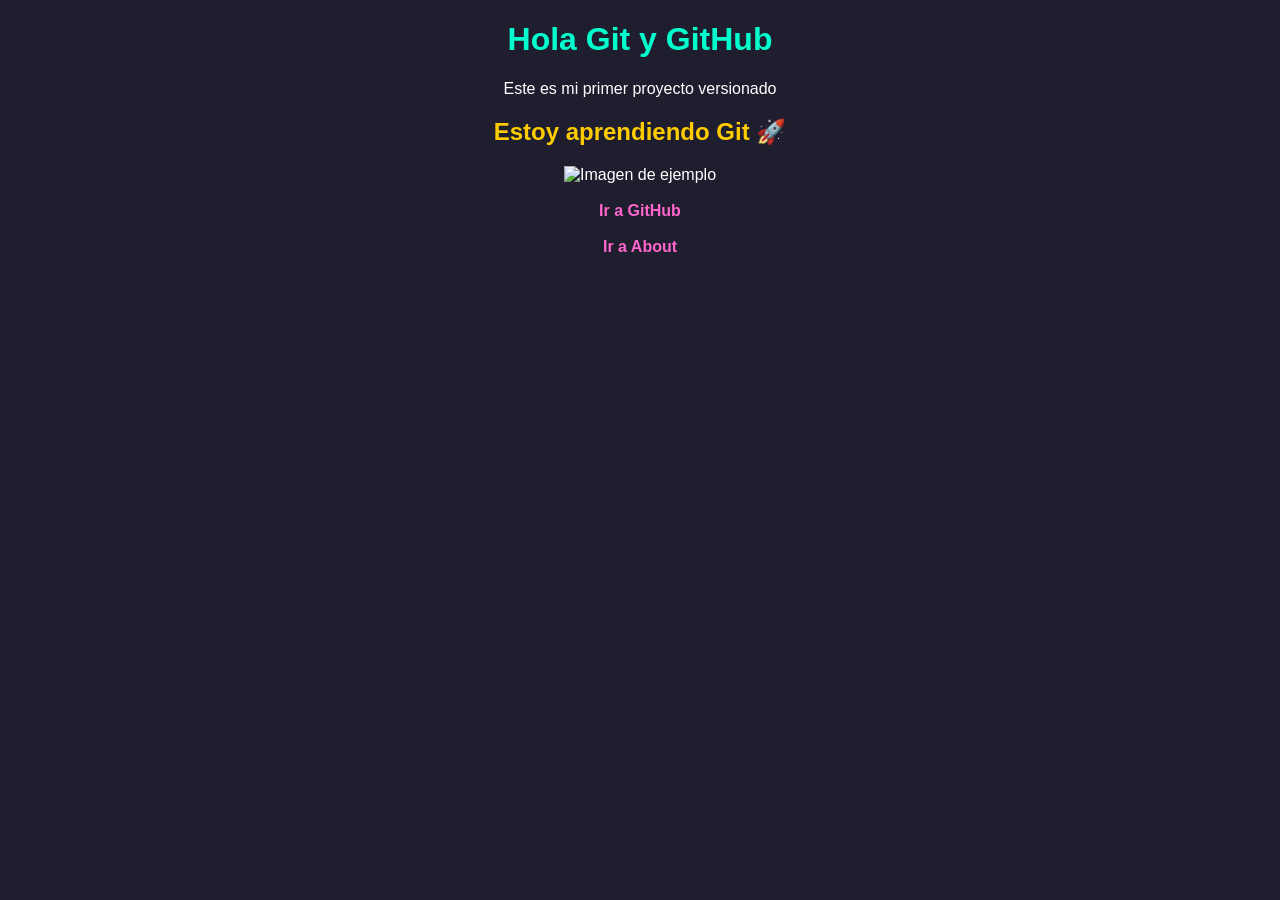
==== index.html @ 7f50f2d4 "Primer commit: agrego index.html" ====
<!DOCTYPE html>
<html>
<head>
    <title>Mi primer repo</title>
    <link rel="stylesheet" href="estilos.css">
</head>
<body>

    <h1>Hola Git y GitHub</h1>
    <p>Este es mi primer proyecto versionado</p>

    <h2>Estoy aprendiendo Git 🚀</h2>

    <img src="https://via.placeholder.com/300" alt="Imagen de ejemplo">

    <br><br>

    <a href="https://github.com" target="_blank">Ir a GitHub</a>

    <br><br>

    <a href="about.html">Ir a About</a>

</body>
</html>
---- estilos.css ----
body {
    background-color: #1e1e2f;
    color: white;
    text-align: center;
    font-family: Arial, sans-serif;
}

h1 {
    color: #00ffcc;
}

h2 {
    color: #ffcc00;
}

a {
    color: #ff66cc;
    text-decoration: none;
    font-weight: bold;
}

a:hover {
    color: #ffffff;
}
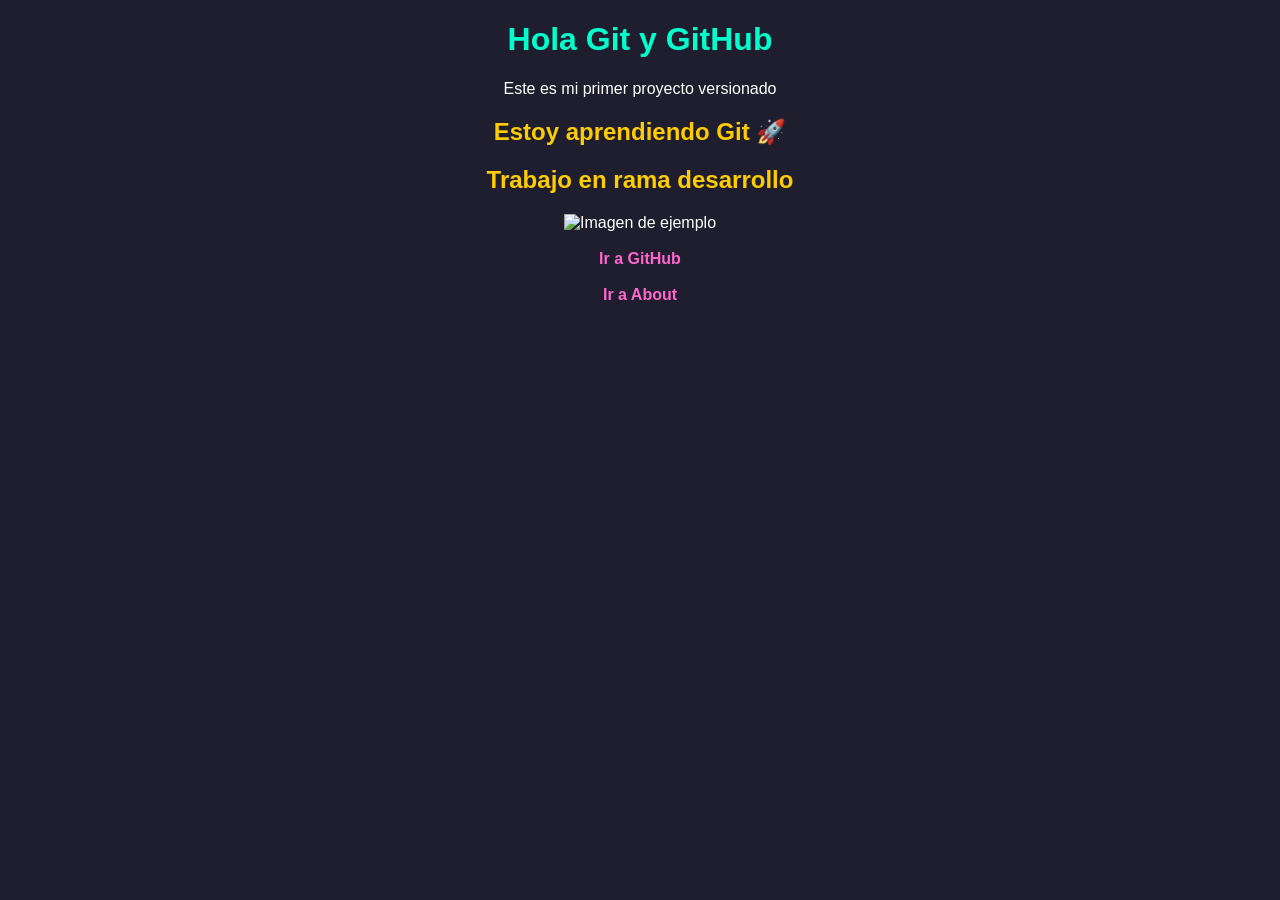
==== commit f5dd6e3d: "Trabajo en rama desarrollo" ====
--- a/index.html
+++ b/index.html
@@ -10,6 +10,7 @@
     <p>Este es mi primer proyecto versionado</p>
 
     <h2>Estoy aprendiendo Git 🚀</h2>
+    <h2>Trabajo en rama desarrollo</h2>
 
     <img src="https://via.placeholder.com/300" alt="Imagen de ejemplo">
 
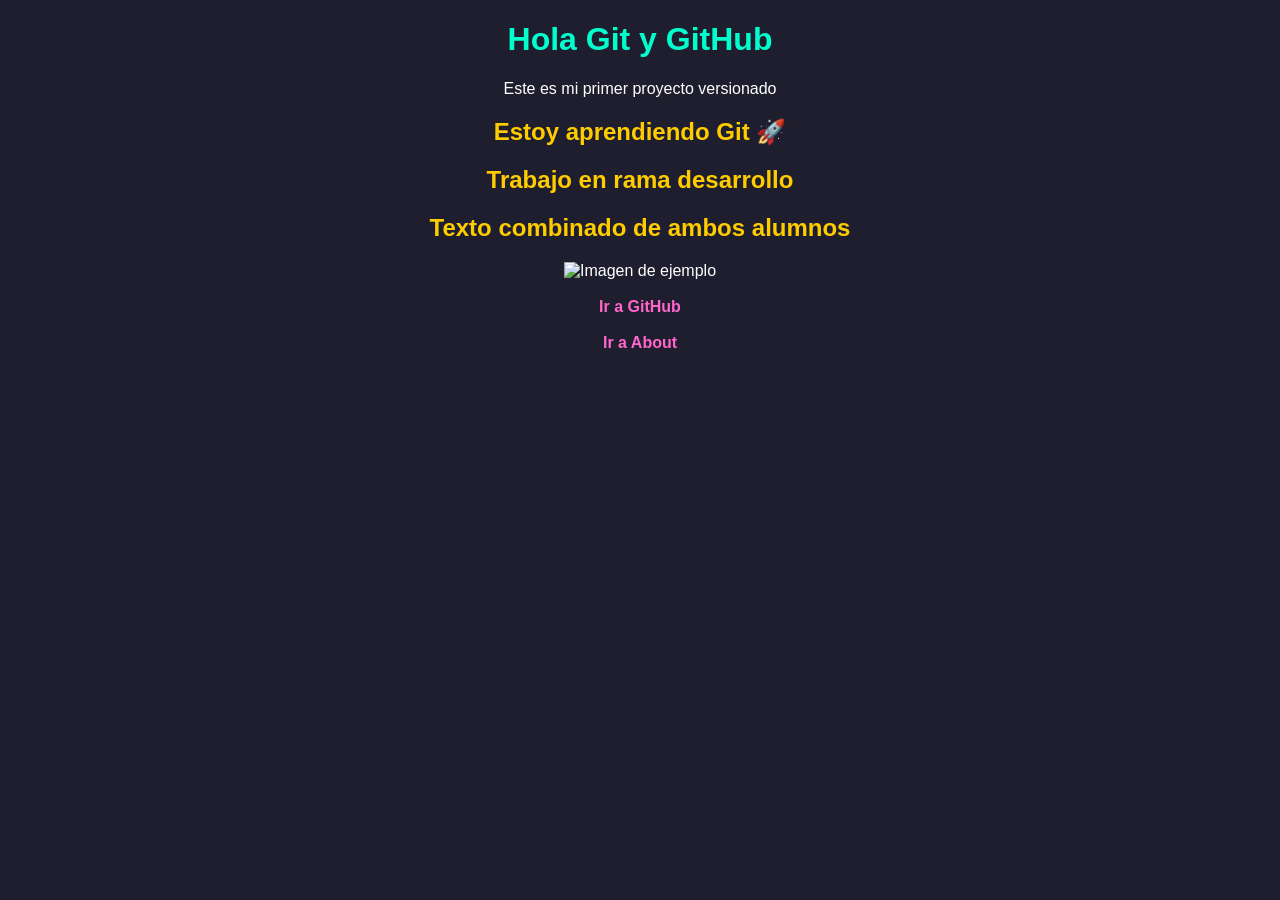
==== commit 799f43e3: "Cambios en rama1" ====
--- a/index.html
+++ b/index.html
@@ -11,6 +11,7 @@
 
     <h2>Estoy aprendiendo Git 🚀</h2>
     <h2>Trabajo en rama desarrollo</h2>
+    <h2>Texto combinado de ambos alumnos</h2>
 
     <img src="https://via.placeholder.com/300" alt="Imagen de ejemplo">
 
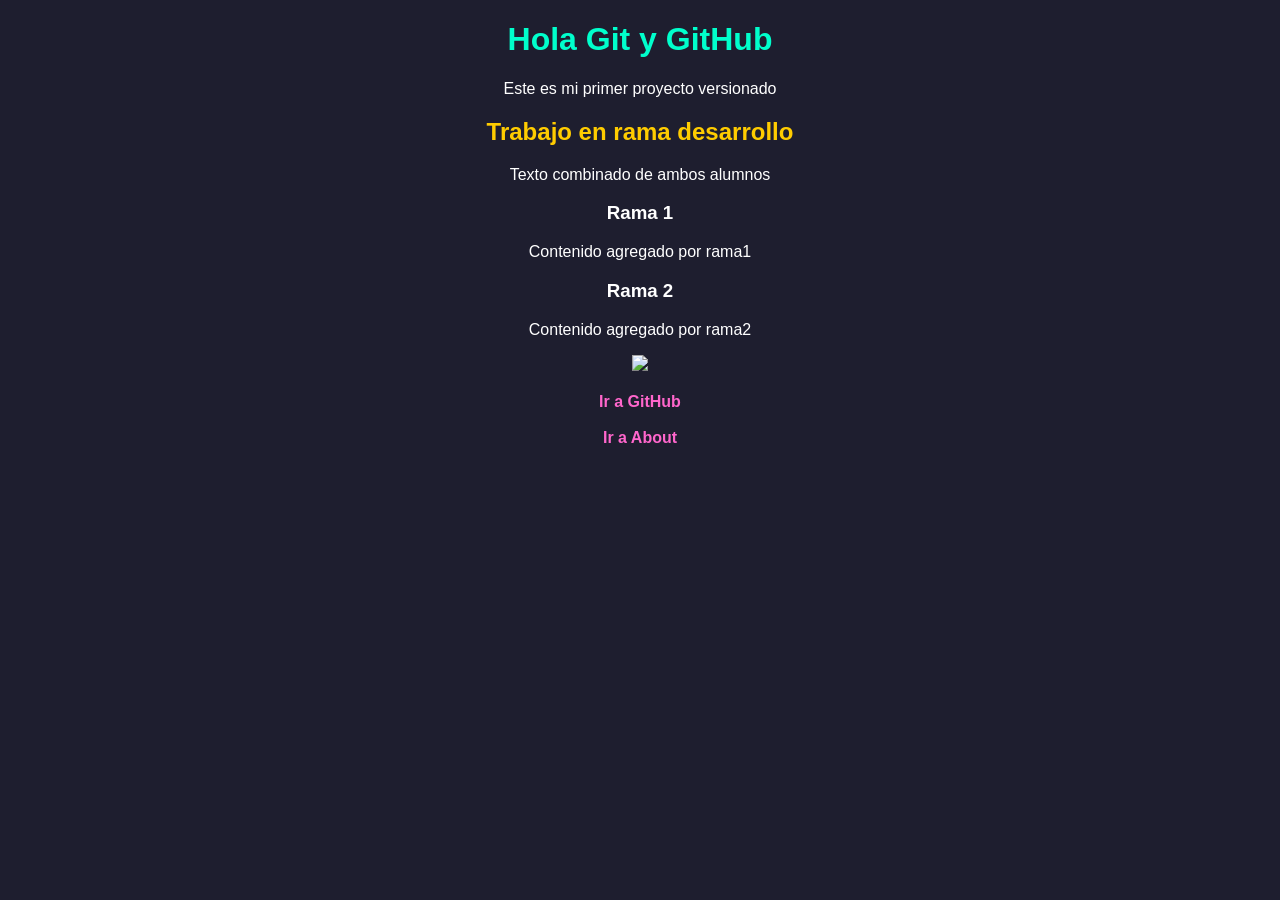
==== commit ef89c346: "Agrego imagen y cambios en index" ====
--- a/index.html
+++ b/index.html
@@ -9,11 +9,16 @@
     <h1>Hola Git y GitHub</h1>
     <p>Este es mi primer proyecto versionado</p>
 
-    <h2>Estoy aprendiendo Git 🚀</h2>
     <h2>Trabajo en rama desarrollo</h2>
-    <h2>Texto combinado de ambos alumnos</h2>
+    <p>Texto combinado de ambos alumnos</p>
 
-    <img src="https://via.placeholder.com/300" alt="Imagen de ejemplo">
+    <h3>Rama 1</h3>
+    <p>Contenido agregado por rama1</p>
+
+    <h3>Rama 2</h3>
+    <p>Contenido agregado por rama2</p>
+
+   <img src="https://i.pinimg.com/1200x/66/71/3a/66713a96b9b21dffd3a85a5d748a3171.jpg" width="200">
 
     <br><br>
 
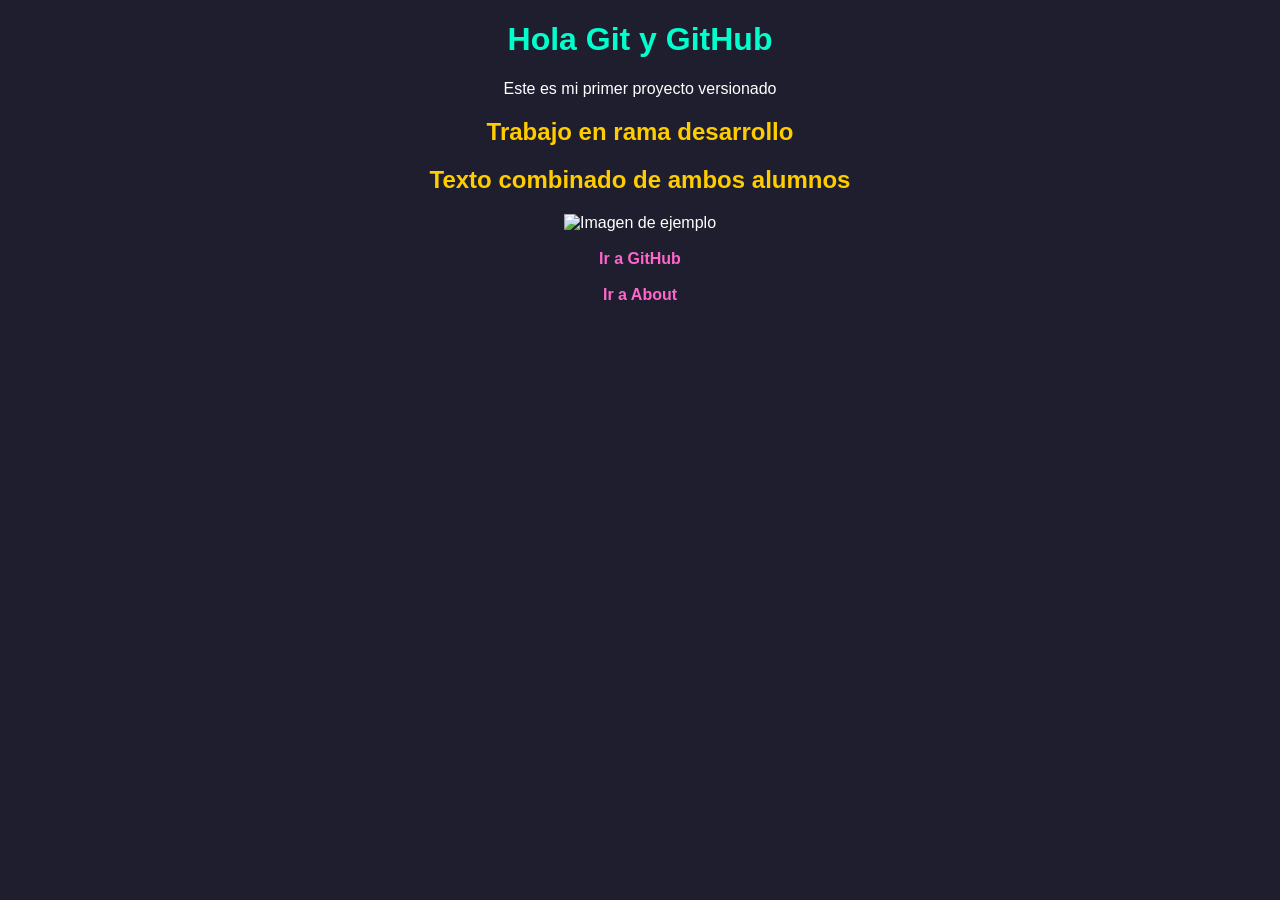
==== commit 3e68276b: "Resuelvo conflicto de merge" ====
--- a/index.html
+++ b/index.html
@@ -10,15 +10,9 @@
     <p>Este es mi primer proyecto versionado</p>
 
     <h2>Trabajo en rama desarrollo</h2>
-    <p>Texto combinado de ambos alumnos</p>
+    <h2>Texto combinado de ambos alumnos</h2>
 
-    <h3>Rama 1</h3>
-    <p>Contenido agregado por rama1</p>
-
-    <h3>Rama 2</h3>
-    <p>Contenido agregado por rama2</p>
-
-   <img src="https://i.pinimg.com/1200x/66/71/3a/66713a96b9b21dffd3a85a5d748a3171.jpg" width="200">
+    <img src="https://via.placeholder.com/300" alt="Imagen de ejemplo">
 
     <br><br>
 
@@ -29,4 +23,4 @@
     <a href="about.html">Ir a About</a>
 
 </body>
-</html>+</html>
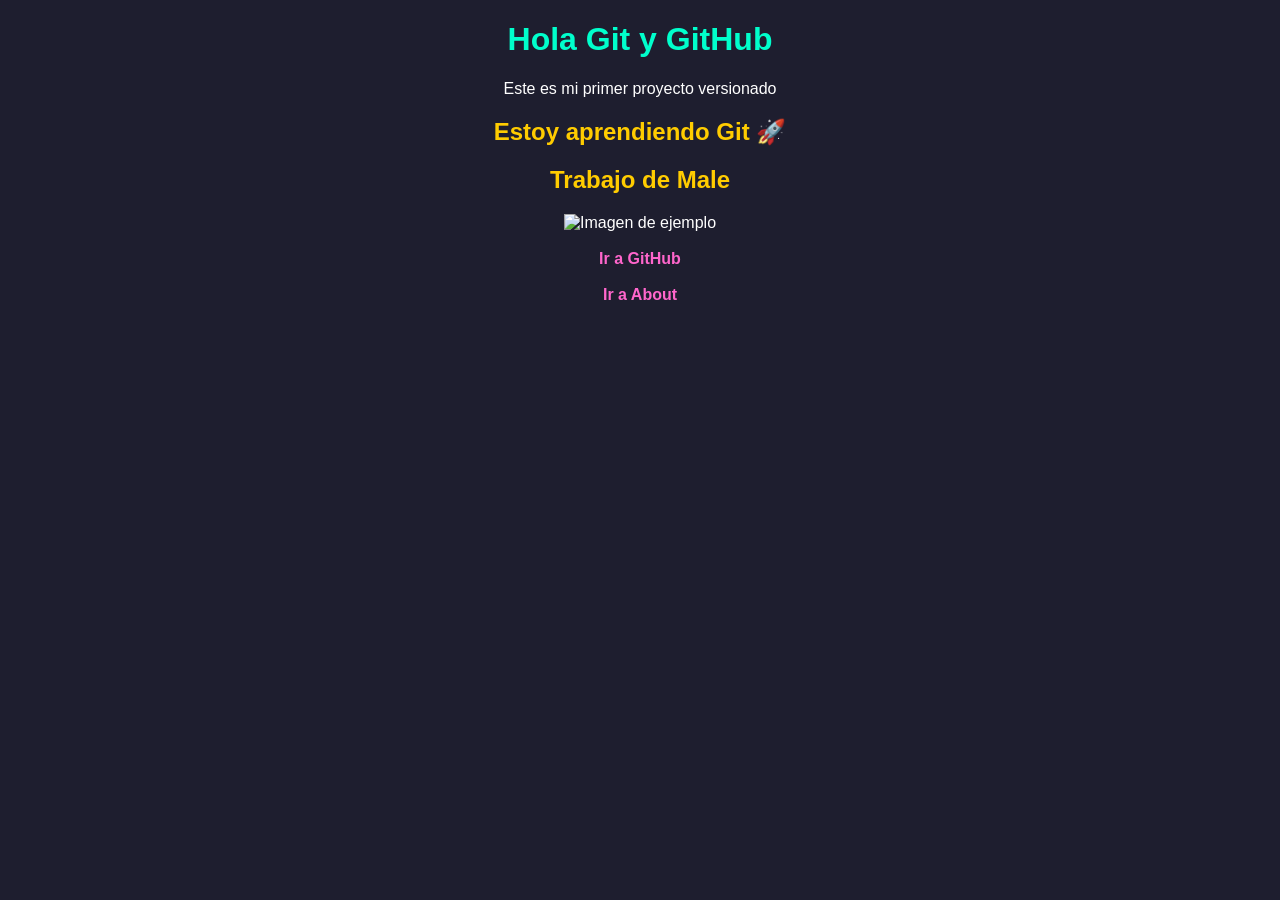
==== commit 8f6e6672: "Cambio de Uma" ====
--- a/index.html
+++ b/index.html
@@ -9,8 +9,8 @@
     <h1>Hola Git y GitHub</h1>
     <p>Este es mi primer proyecto versionado</p>
 
-    <h2>Trabajo en rama desarrollo</h2>
-    <h2>Texto combinado de ambos alumnos</h2>
+    <h2>Estoy aprendiendo Git 🚀</h2>
+    <h2>Trabajo de Male</h2>
 
     <img src="https://via.placeholder.com/300" alt="Imagen de ejemplo">
 
@@ -23,4 +23,4 @@
     <a href="about.html">Ir a About</a>
 
 </body>
-</html>
+</html>
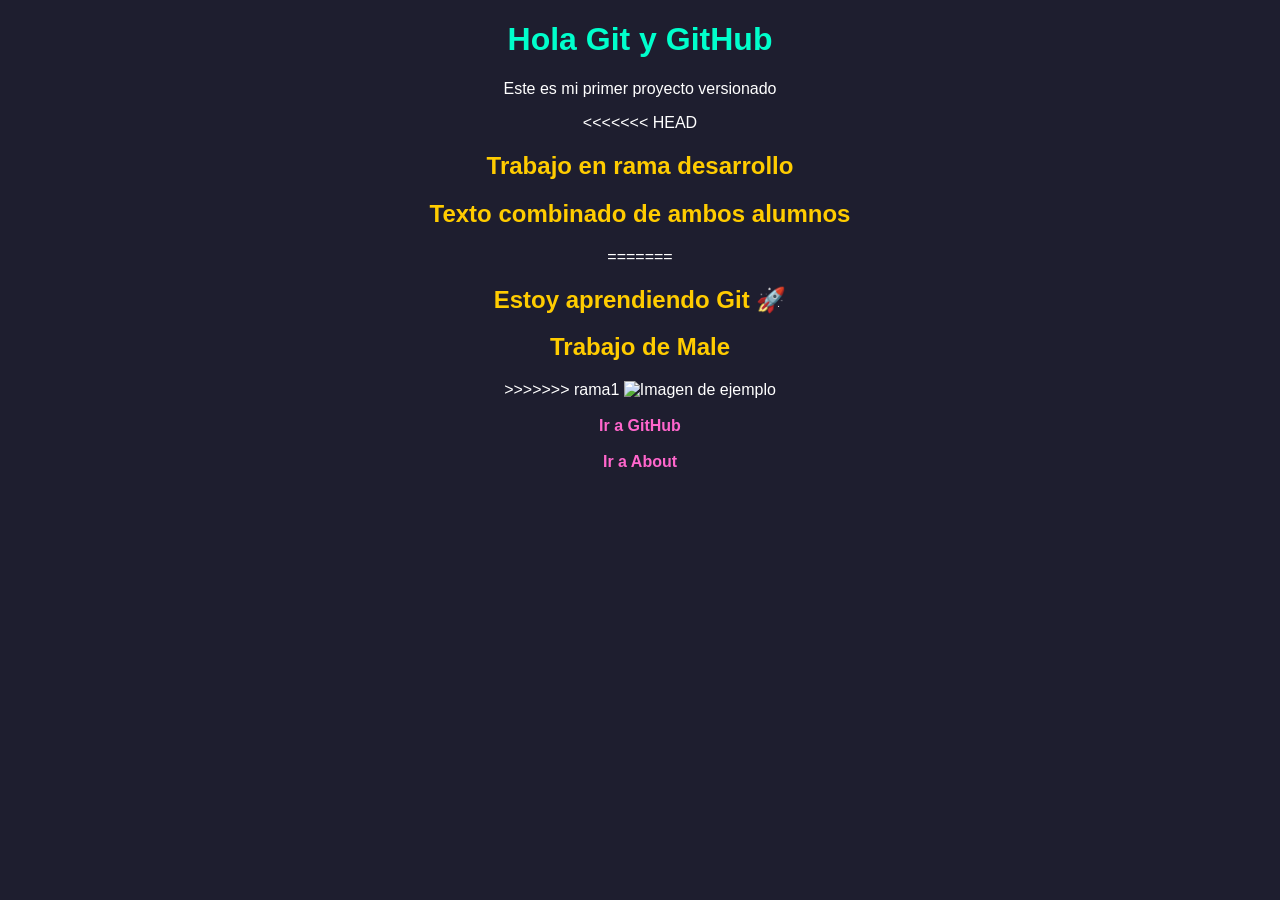
==== commit cb28846f: "Conflicto resuelto" ====
--- a/index.html
+++ b/index.html
@@ -9,8 +9,13 @@
     <h1>Hola Git y GitHub</h1>
     <p>Este es mi primer proyecto versionado</p>
 
+<<<<<<< HEAD
+    <h2>Trabajo en rama desarrollo</h2>
+    <h2>Texto combinado de ambos alumnos</h2>
+=======
     <h2>Estoy aprendiendo Git 🚀</h2>
     <h2>Trabajo de Male</h2>
+>>>>>>> rama1
 
     <img src="https://via.placeholder.com/300" alt="Imagen de ejemplo">
 
@@ -23,4 +28,4 @@
     <a href="about.html">Ir a About</a>
 
 </body>
-</html>+</html>
